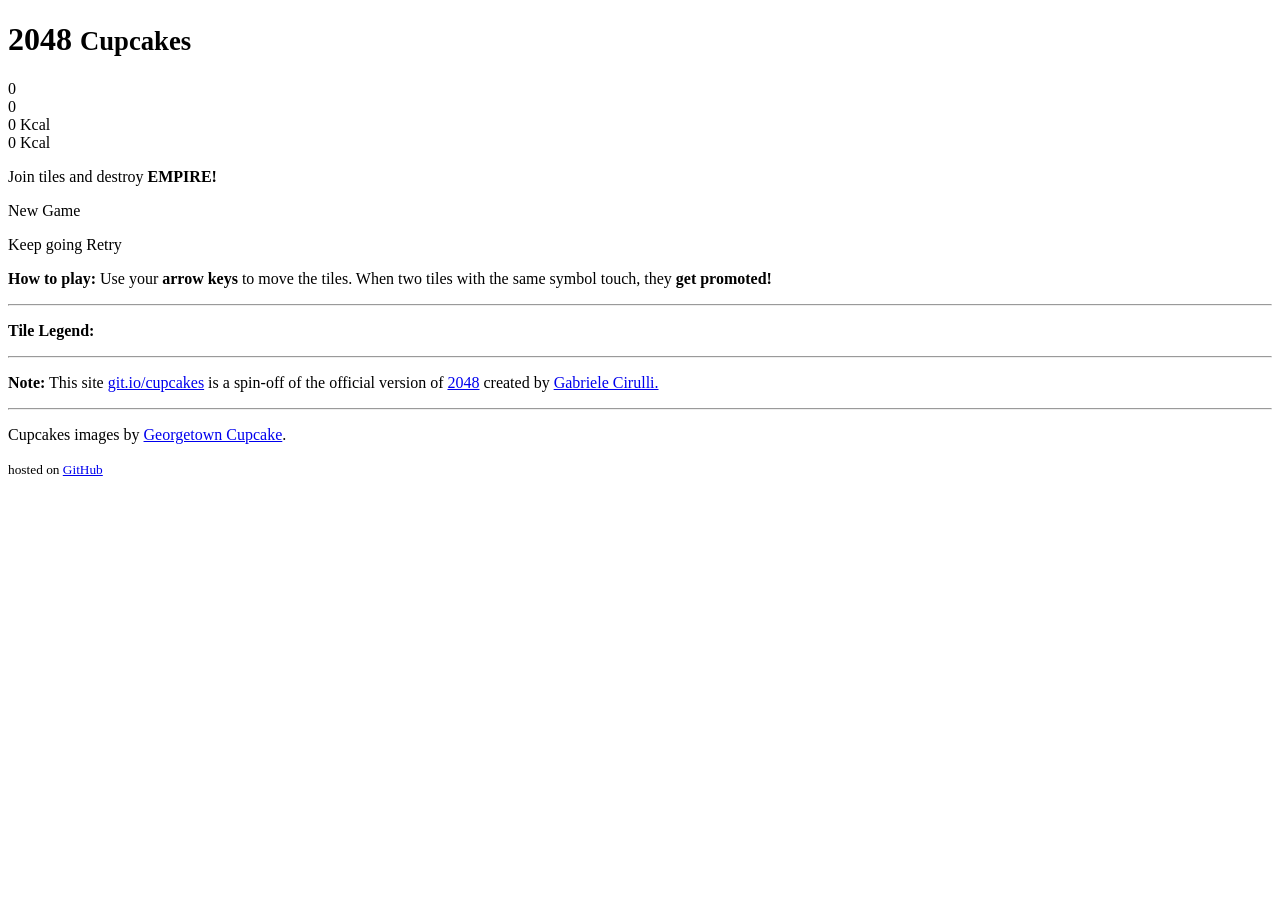
==== cupcakes/index.html @ 3f66496e "Add files via upload" ====
<!DOCTYPE html>
<html>
<head>
  <meta charset="utf-8">
  <title>2048 CUPCAKES</title>

  <link href="style/main.css" rel="stylesheet" type="text/css">
  <link rel="shortcut icon" href="favicon.ico">
  <link rel="apple-touch-icon" href="meta/apple-touch-icon.png">
  <meta name="apple-mobile-web-app-capable" content="yes">
  <meta name="apple-mobile-web-app-status-bar-style" content="black">

  <meta name="HandheldFriendly" content="True">
  <meta name="MobileOptimized" content="320">
  <meta name="viewport" content="width=device-width, target-densitydpi=160dpi, initial-scale=1.0, maximum-scale=1, user-scalable=no, minimal-ui">
  <meta name="format-detection" content="telephone=no" />
</head>
<body>
  <div class="container">
    <div class="heading">
      <div class="title-container">
        <h1 class="title">2048 <small>Cupcakes</small></h1>
      </div>
			<div class="scores-container">
				<div class="score-points">0</div>
				<div class="best-points">0</div>
			</div>
      <div class="scores-container">
        <div class="score-container">0 Kcal</div>
        <div class="best-container">0 Kcal</div>
      </div>
    </div>

    <div class="above-game">
      <p class="game-intro">Join tiles and destroy <strong>EMPIRE!</strong></p>
      <a class="restart-button">New Game</a>
    </div>

    <div class="game-container">
      <div class="game-message">
        <p></p>
        <div class="lower">
	        <a class="keep-playing-button">Keep going</a>
          <a class="retry-button">Retry</a>
          <div class="score-sharing"></div>
        </div>
      </div>

      <div class="grid-container">
        <div class="grid-row">
          <div class="grid-cell"></div>
          <div class="grid-cell"></div>
          <div class="grid-cell"></div>
          <div class="grid-cell"></div>
        </div>
        <div class="grid-row">
          <div class="grid-cell"></div>
          <div class="grid-cell"></div>
          <div class="grid-cell"></div>
          <div class="grid-cell"></div>
        </div>
        <div class="grid-row">
          <div class="grid-cell"></div>
          <div class="grid-cell"></div>
          <div class="grid-cell"></div>
          <div class="grid-cell"></div>
        </div>
        <div class="grid-row">
          <div class="grid-cell"></div>
          <div class="grid-cell"></div>
          <div class="grid-cell"></div>
          <div class="grid-cell"></div>
        </div>
      </div>

      <div class="tile-container">

      </div>
    </div>

    <p class="game-explanation">
      <strong class="important">How to play:</strong> Use your <strong>arrow keys</strong> to move the tiles. When two tiles with the same symbol touch, they <strong>get promoted!</strong>
    </p>
    <hr>
    <p class="tile-legend"><strong class="important">Tile Legend:</strong></p>
    <hr>
    <p class="disclaimer">
    <strong class="important">Note:</strong> This site <a href="http://git.io/cupcakes">git.io/cupcakes</a> is a spin-off of the official version of <a href="http://git.io/2048">2048</a> created by <a href="http://gabrielecirulli.com" target="_blank">Gabriele Cirulli.</a>
    </p>
    <hr>
    <p class="credits">
      Cupcakes images by <a href="http://www.georgetowncupcake.com/" title="Georgetown Cupcake | DC Cupcakes | About">Georgetown Cupcake</a>.
    </p>
    <p class="repo-link"><small>hosted on <a href="https://github.com/0x0800/">GitHub</a></small></p>
  </div>

  <script src="js/bind_polyfill.js"></script>
  <script src="js/classlist_polyfill.js"></script>
  <script src="js/animframe_polyfill.js"></script>
  <script src="js/l10n.js"></script>
  <script src="js/localization.js"></script>
  <script src="js/keyboard_input_manager.js"></script>
  <script src="js/html_actuator.js"></script>
  <script src="js/grid.js"></script>
  <script src="js/tile.js"></script>
  <script src="js/local_storage_manager.js"></script>
  <script src="js/game_manager.js"></script>
  <script src="js/application.js"></script>
  <script>
    window.twttr = (function (d,s,id) {
      var t, js, fjs = d.getElementsByTagName(s)[0];
      if (d.getElementById(id)) return; js=d.createElement(s); js.id=id;
      js.src="https://platform.twitter.com/widgets.js"; fjs.parentNode.insertBefore(js, fjs);
      return window.twttr || (t = { _e: [], ready: function(f){ t._e.push(f) } });
    }(document, "script", "twitter-wjs"));
  </script>
  <script type="text/javascript">

    var _gaq = _gaq || [];
    _gaq.push(['_setAccount', 'UA-49474780-3']);
    _gaq.push(['_trackPageview']);

    (function() {
      var ga = document.createElement('script'); ga.type = 'text/javascript'; ga.async = true;
      ga.src = ('https:' == document.location.protocol ? 'https://' : 'http://') + 'stats.g.doubleclick.net/dc.js';
      var s = document.getElementsByTagName('script')[0]; s.parentNode.insertBefore(ga, s);
    })();

  </script>
</body>
</html>
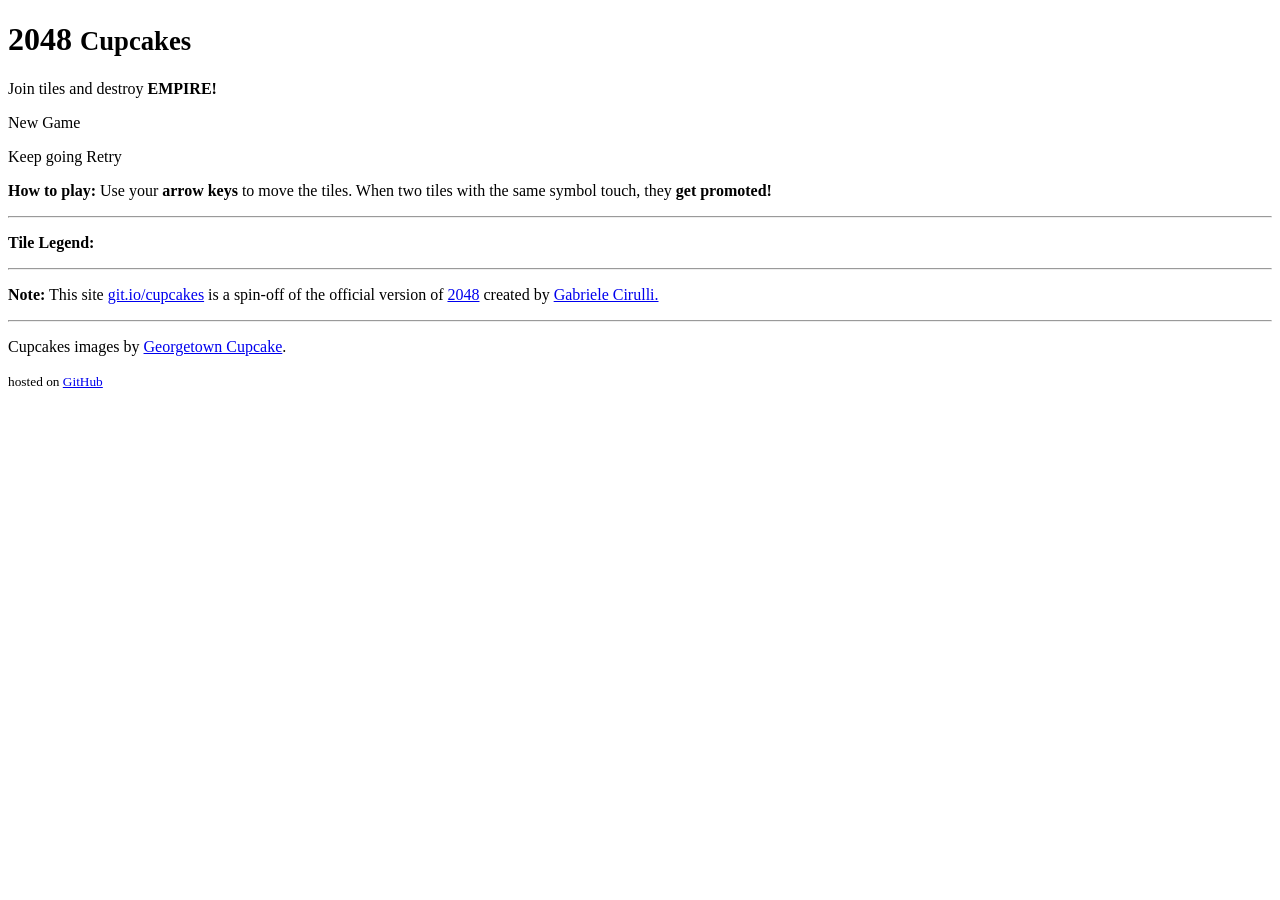
==== commit 7ed6d7bd: "Update index.html" ====
--- a/cupcakes/index.html
+++ b/cupcakes/index.html
@@ -1,34 +1,11 @@
 <!DOCTYPE html>
 <html>
-<head>
-  <meta charset="utf-8">
-  <title>2048 CUPCAKES</title>
-
-  <link href="style/main.css" rel="stylesheet" type="text/css">
-  <link rel="shortcut icon" href="favicon.ico">
-  <link rel="apple-touch-icon" href="meta/apple-touch-icon.png">
-  <meta name="apple-mobile-web-app-capable" content="yes">
-  <meta name="apple-mobile-web-app-status-bar-style" content="black">
-
-  <meta name="HandheldFriendly" content="True">
-  <meta name="MobileOptimized" content="320">
-  <meta name="viewport" content="width=device-width, target-densitydpi=160dpi, initial-scale=1.0, maximum-scale=1, user-scalable=no, minimal-ui">
-  <meta name="format-detection" content="telephone=no" />
-</head>
 <body>
   <div class="container">
     <div class="heading">
       <div class="title-container">
         <h1 class="title">2048 <small>Cupcakes</small></h1>
-      </div>
-			<div class="scores-container">
-				<div class="score-points">0</div>
-				<div class="best-points">0</div>
-			</div>
-      <div class="scores-container">
-        <div class="score-container">0 Kcal</div>
-        <div class="best-container">0 Kcal</div>
-      </div>
+      </div>			
     </div>
 
     <div class="above-game">
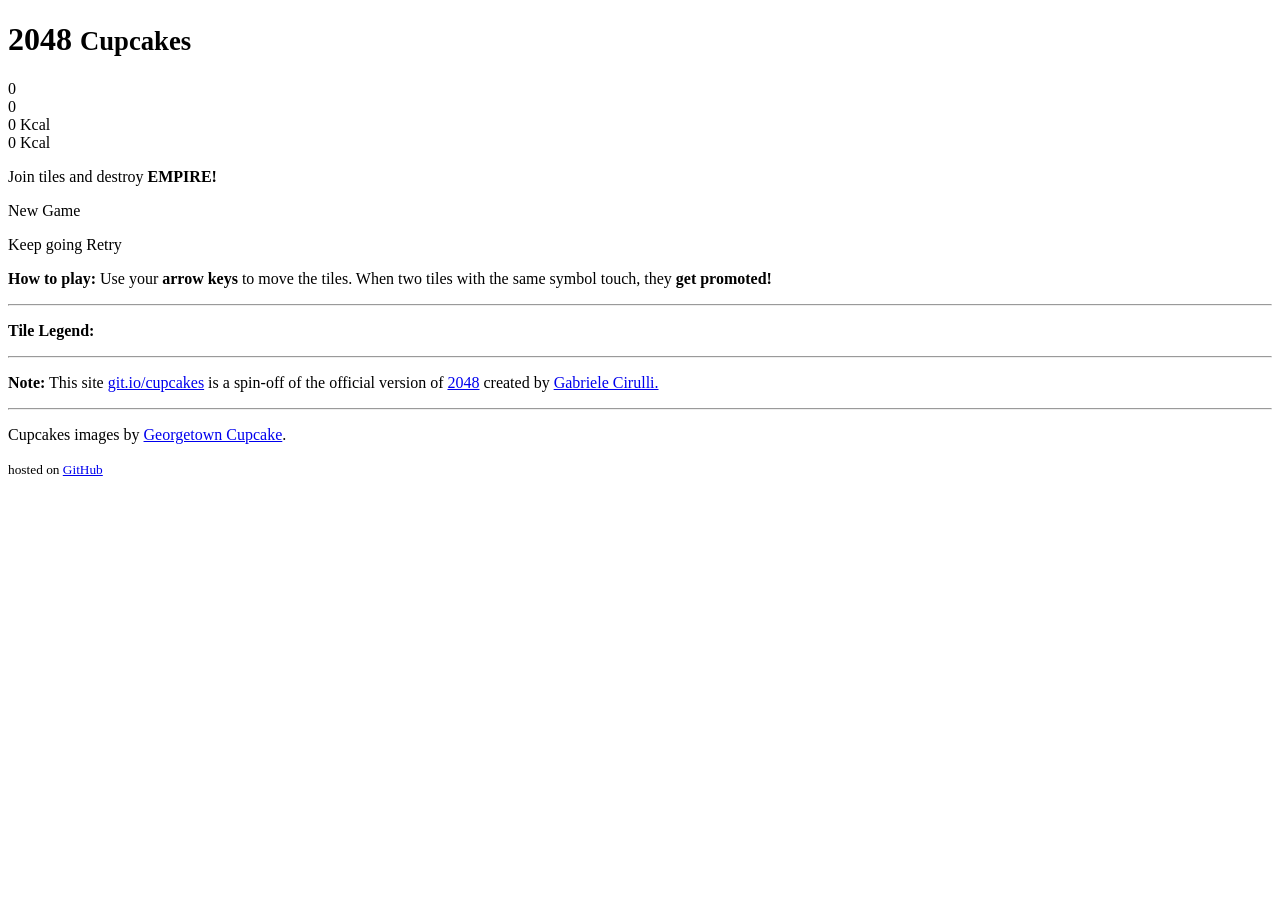
==== commit ac0782f5: "Update index.html" ====
--- a/cupcakes/index.html
+++ b/cupcakes/index.html
@@ -1,11 +1,34 @@
 <!DOCTYPE html>
 <html>
+<head>
+  <meta charset="utf-8">
+  <title>2048 CUPCAKES</title>
+
+  <link href="style/main.css" rel="stylesheet" type="text/css">
+  <link rel="shortcut icon" href="favicon.ico">
+  <link rel="apple-touch-icon" href="meta/apple-touch-icon.png">
+  <meta name="apple-mobile-web-app-capable" content="yes">
+  <meta name="apple-mobile-web-app-status-bar-style" content="black">
+
+  <meta name="HandheldFriendly" content="True">
+  <meta name="MobileOptimized" content="320">
+  <meta name="viewport" content="width=device-width, target-densitydpi=160dpi, initial-scale=1.0, maximum-scale=1, user-scalable=no, minimal-ui">
+  <meta name="format-detection" content="telephone=no" />
+</head>
 <body>
   <div class="container">
     <div class="heading">
       <div class="title-container">
         <h1 class="title">2048 <small>Cupcakes</small></h1>
-      </div>			
+      </div>
+			<div class="scores-container">
+				<div class="score-points">0</div>
+				<div class="best-points">0</div>
+			</div>
+      <div class="scores-container">
+        <div class="score-container">0 Kcal</div>
+        <div class="best-container">0 Kcal</div>
+      </div>
     </div>
 
     <div class="above-game">
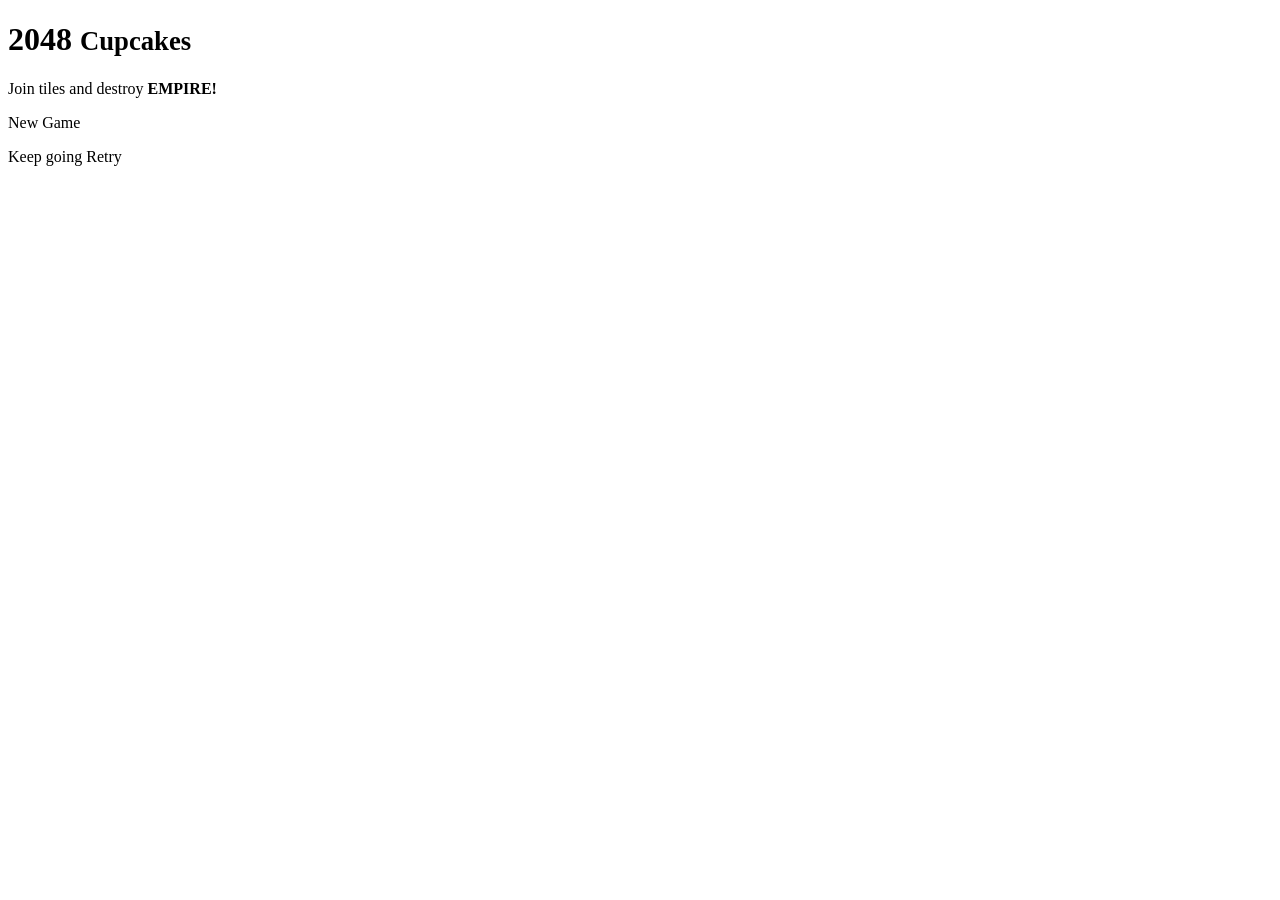
==== commit e53d557e: "Update index.html" ====
--- a/cupcakes/index.html
+++ b/cupcakes/index.html
@@ -5,30 +5,14 @@
   <title>2048 CUPCAKES</title>
 
   <link href="style/main.css" rel="stylesheet" type="text/css">
-  <link rel="shortcut icon" href="favicon.ico">
-  <link rel="apple-touch-icon" href="meta/apple-touch-icon.png">
-  <meta name="apple-mobile-web-app-capable" content="yes">
-  <meta name="apple-mobile-web-app-status-bar-style" content="black">
-
-  <meta name="HandheldFriendly" content="True">
-  <meta name="MobileOptimized" content="320">
-  <meta name="viewport" content="width=device-width, target-densitydpi=160dpi, initial-scale=1.0, maximum-scale=1, user-scalable=no, minimal-ui">
-  <meta name="format-detection" content="telephone=no" />
+ 
 </head>
 <body>
   <div class="container">
     <div class="heading">
       <div class="title-container">
         <h1 class="title">2048 <small>Cupcakes</small></h1>
-      </div>
-			<div class="scores-container">
-				<div class="score-points">0</div>
-				<div class="best-points">0</div>
-			</div>
-      <div class="scores-container">
-        <div class="score-container">0 Kcal</div>
-        <div class="best-container">0 Kcal</div>
-      </div>
+      </div>			
     </div>
 
     <div class="above-game">
@@ -76,22 +60,7 @@
       <div class="tile-container">
 
       </div>
-    </div>
-
-    <p class="game-explanation">
-      <strong class="important">How to play:</strong> Use your <strong>arrow keys</strong> to move the tiles. When two tiles with the same symbol touch, they <strong>get promoted!</strong>
-    </p>
-    <hr>
-    <p class="tile-legend"><strong class="important">Tile Legend:</strong></p>
-    <hr>
-    <p class="disclaimer">
-    <strong class="important">Note:</strong> This site <a href="http://git.io/cupcakes">git.io/cupcakes</a> is a spin-off of the official version of <a href="http://git.io/2048">2048</a> created by <a href="http://gabrielecirulli.com" target="_blank">Gabriele Cirulli.</a>
-    </p>
-    <hr>
-    <p class="credits">
-      Cupcakes images by <a href="http://www.georgetowncupcake.com/" title="Georgetown Cupcake | DC Cupcakes | About">Georgetown Cupcake</a>.
-    </p>
-    <p class="repo-link"><small>hosted on <a href="https://github.com/0x0800/">GitHub</a></small></p>
+    </div>    
   </div>
 
   <script src="js/bind_polyfill.js"></script>
